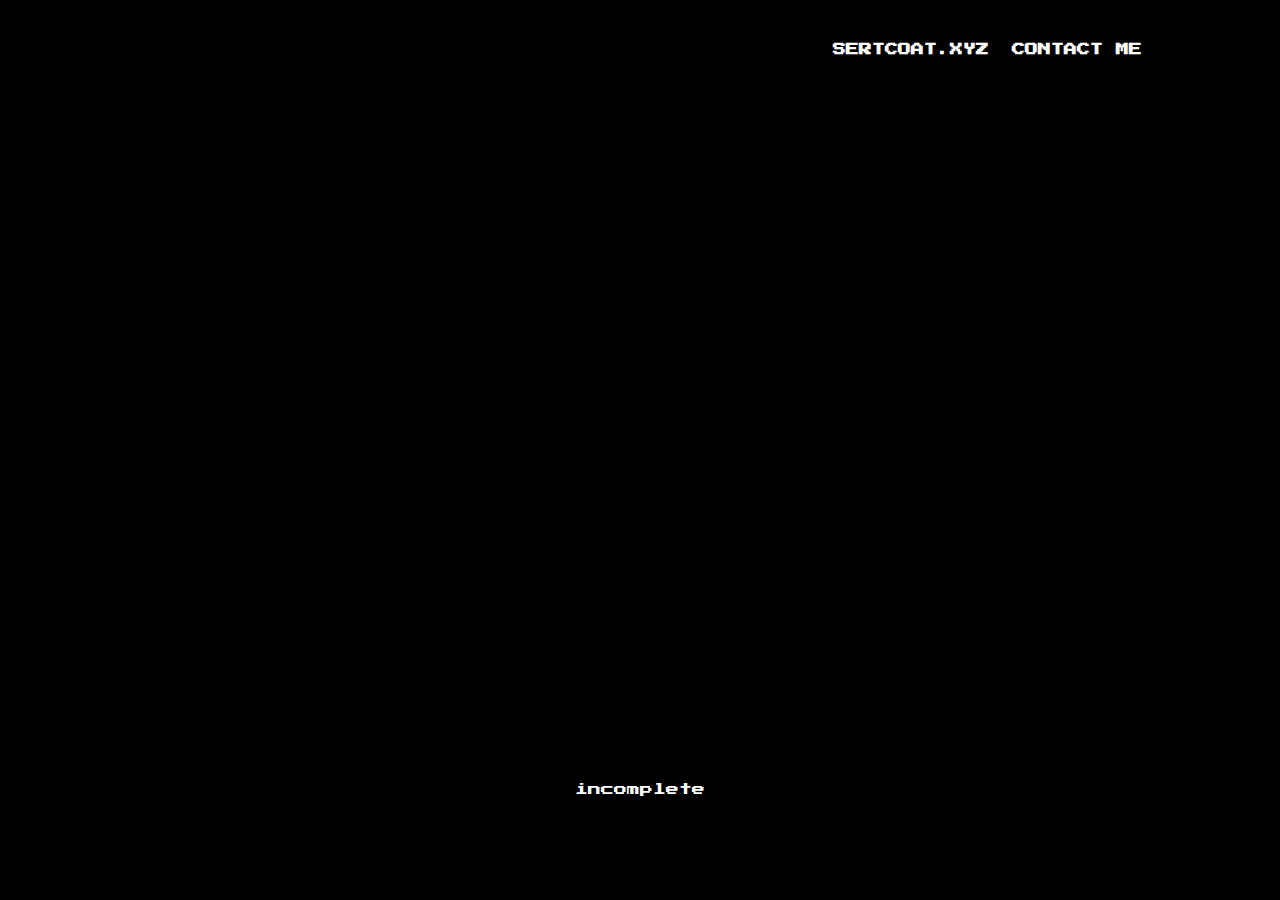
==== index.html @ f9a69b7e "fix my life" ====
<!DOCTYPE html>
<html lang="en">
  <head>
    <meta charset="UTF-8" />
    <meta name="viewport" content="width=device-width, initial-scale=1.0" />

    <link rel="stylesheet" href="stylesheets/main.css" />
    <link rel="stylesheet" href="stylesheets/common.css" />
    <link rel="stylesheet" href="stylesheets/menuBar.css" />

    <link rel="preconnect" href="https://fonts.googleapis.com" />
    <link rel="preconnect" href="https://fonts.gstatic.com" crossorigin />
    <link
      href="https://fonts.googleapis.com/css2?family=Press+Start+2P&display=swap"
      rel="stylesheet"
    />

    <link rel="icon" href="media/favicons/favicon-32x32.png" />

    <title>sertcoat.xyz</title>
  </head>

  <body>
    <header>
      <!-- MENU ICON -->
      <div class="prevent" id="menu-icon" onclick="toggleMobileMenu(this)">
        <div class="bar1"></div>
        <div class="bar2"></div>
        <div class="bar3"></div>
        <ul class="mobile-menu main-menu">
          <li><a href="index.html">SERTCOAT.XYZ</a></li>
          <li><a href="pages/contact.html">CONTACT ME</a></li>
        </ul>
      </div>

      <!-- NORMAL MENU -->
      <div>
        <nav>
          <ul class="main-menu">
            <li><a href="index.html">SERTCOAT.XYZ</a></li>
            <li>
              <a href="pages/contact.html" id="header-contact">CONTACT ME</a>
            </li>
          </ul>
        </nav>
      </div>
      <div>
        <img src="" alt="" />
      </div>
    </header>

    <!-- SELECTIONS -->

    <div class="content">
      <iframe
        width="560"
        height="315"
        src="https://www.youtube-nocookie.com/embed/jDJbG8VHJ9M?si=cHGFWYbgA9-ymaLv"
        title="YouTube video player"
        frameborder="0"
        allow="accelerometer; autoplay; clipboard-write; encrypted-media; gyroscope; picture-in-picture; web-share"
        referrerpolicy="strict-origin-when-cross-origin"
        allowfullscreen
      ></iframe>

      <iframe
        width="560"
        height="315"
        src="https://www.youtube.com/embed/3Akplbv_R_Y?si=Qojspu6k3C4d5AKK"
        title="YouTube video player"
        frameborder="0"
        allow="accelerometer; autoplay; clipboard-write; encrypted-media; gyroscope; picture-in-picture; web-share"
        referrerpolicy="strict-origin-when-cross-origin"
        allowfullscreen
      ></iframe>

      <footer>incomplete</footer>
    </div>

    <script src="scripts/script_randomHeader.js"></script>
    <script src="scripts/script_menuIcon.js"></script>
  </body>
</html>
---- stylesheets/main.css ----
body {
    margin: 0;
    padding: 1.2% 10% 0 10%;
}




header {
    margin-top: 15px;
    margin-bottom: 30px;

    font-weight: bold;
    background: black;

    display: flex;
    justify-content: space-between;
    flex-direction: row-reverse;
    align-content: center;
}

.main-menu {
    list-style-type: none;
    
    /*
    display: flex;
    flex-direction: row;
    align-content: center;
    */
}

.main-menu li {
    display: inline-block;
    margin: 0 10px 0 0;
}



.content {
    display: flex;
    flex-direction: column;
    align-items: center;

    padding: 5px 0 10px 0;
}

.content iframe {

    max-width: 560px;
    min-height: 315px;
    width: 100%;
    height: auto;

    border-radius: 3px;

    margin-bottom: 12px;
}




.parent-1 {
    font-weight: lighter;
    padding: 5px 0 10px 0;

    display: flex;
}

.parent-1 iframe {
    margin-inline: auto;
}

.images-front {
    display: flex;
    justify-content: center;
}

.images-front img {
    width: 100%;
    height: auto;

    max-width: 100%;
    max-height: 100%;   
}

.iframe {
    display: flex;
    justify-content: center;

    width: auto;
    height: 88vh;
}




.content {
    display: flex;
    justify-content: space-around;
}

td {
    padding: 0 15px 0 0;   
}





footer {
    padding-top: 25px;
}




@media (max-width: 650px) {
    #header-h1 {
        font-size: 15px;
    }
}
---- stylesheets/common.css ----
body {
    background: rgb(0, 0, 0);
    color: rgb(255, 255, 255);

    font-family: "Press Start 2P", monospace;
    font-style: normal;
    font-weight: 400;
    font-size: 13px;

    overflow: auto;
}




.prevent {
    user-select: none;
}




a:link {
    color: rgb(255, 255, 255);
    text-decoration: none;
    cursor: pointer;
}

a:visited {
    color: rgb(255, 255, 255);
    text-decoration: none;
    cursor: pointer;
}

a:hover {
    color: rgb(223, 149, 53);
    text-decoration: none;
    cursor: pointer;
}

a:active {
    color: rgb(223, 149, 53);
    text-decoration: none;
    cursor: pointer;
}




::-moz-selection { 
    color: rgb(0, 0, 0);
    background: rgb(255, 255, 255);
  }
  
::selection {
  color: rgb(0, 0, 0);
  background: rgb(255, 255, 255);
}


@media (max-width: 800px) {
    header {
        padding: 16px 16px 0px 16px;
        margin-top: 0px;
    }
   
    body {
        padding: 0vw;
        font-size: 10px;
    }

    .parent-1 {
        padding: 1.2% 4% 0 4%;
    }

    .iframe {
        padding: 1.2% 4% 0 4%;
    }
        
}
---- stylesheets/menuBar.css ----
#menu-icon {
    display: none;
    margin: auto 0;
    cursor: pointer;
}

#menu-icon div {
    width: 25px;
    height: 2px;
    background-color: rgb(255, 255, 255);
    margin: 6px 0;
    transition: 0.4s;
}

.open .bar1 {
    opacity: 0%;
    transform: translateX(20px);

    /*
    -webkit-transform: rotate(-45deg) translate(-6px, 6px);
    transform: rotate(-45deg) translate(-6px, 6px);
    */
}

.open .bar2 {
    opacity: 95%;
}

.open .bar3 {
    opacity: 0%;
    transform: translateX(-20px);

    /*
    -webkit-transform: rotate(45deg) translate(-5px, -5px);
    transform: rotate(45deg) translate(-5px, -5px);
    */
}

.open .mobile-menu {
    display: flex;
    flex-direction: column;
    align-items: center;
    justify-content: center;
    background-color: rgba(0, 0, 0, 0.750);
    padding: 0;
}


.mobile-menu {
    display: none;
    position: absolute;
    top: 50px;
    left: 0;
    height: calc(100vh - 50px);
    width: 100%;
    list-style-type: none;
}

@media only screen and (max-width: 600px) {
    header nav {
        display: none;
    }

    #menu-icon {
        display: flex;
    }
}
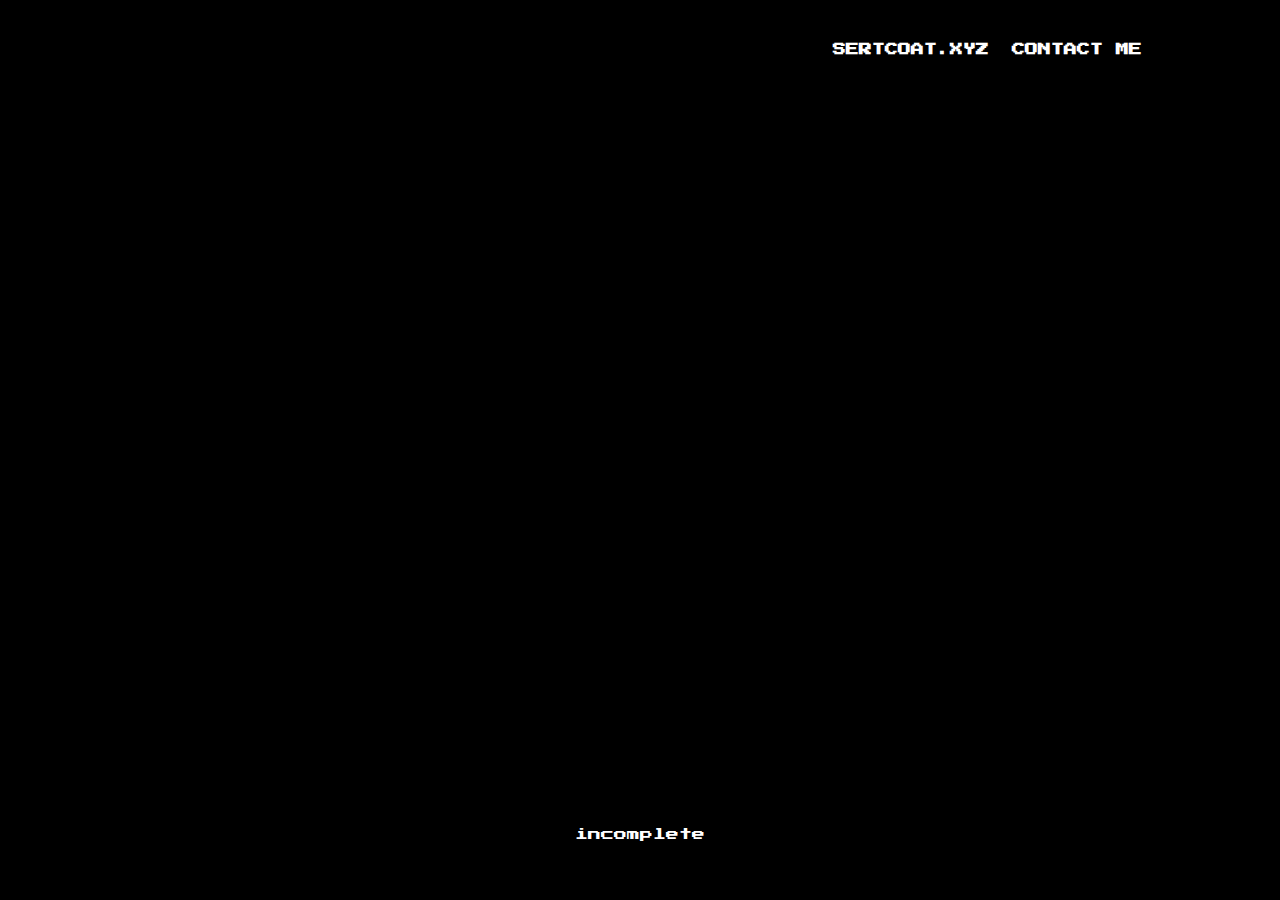
==== commit c6c5160f: "width iframe fix" ====
--- a/index.html
+++ b/index.html
@@ -51,10 +51,8 @@
 
     <!-- SELECTIONS -->
 
-    <div class="content">
+    <div class="content prevent">
       <iframe
-        width="560"
-        height="315"
         src="https://www.youtube-nocookie.com/embed/jDJbG8VHJ9M?si=cHGFWYbgA9-ymaLv"
         title="YouTube video player"
         frameborder="0"
@@ -64,9 +62,7 @@
       ></iframe>
 
       <iframe
-        width="560"
-        height="315"
-        src="https://www.youtube.com/embed/3Akplbv_R_Y?si=Qojspu6k3C4d5AKK"
+        src="https://www.youtube-nocookie.com/embed/3Akplbv_R_Y?si=miOtHFpop1e6Rv99"
         title="YouTube video player"
         frameborder="0"
         allow="accelerometer; autoplay; clipboard-write; encrypted-media; gyroscope; picture-in-picture; web-share"
--- a/stylesheets/main.css
+++ b/stylesheets/main.css
@@ -46,10 +46,9 @@
 
 .content iframe {
 
-    max-width: 560px;
-    min-height: 315px;
+    aspect-ratio: 16/9;
     width: 100%;
-    height: auto;
+    max-width: 600px;
 
     border-radius: 3px;
 
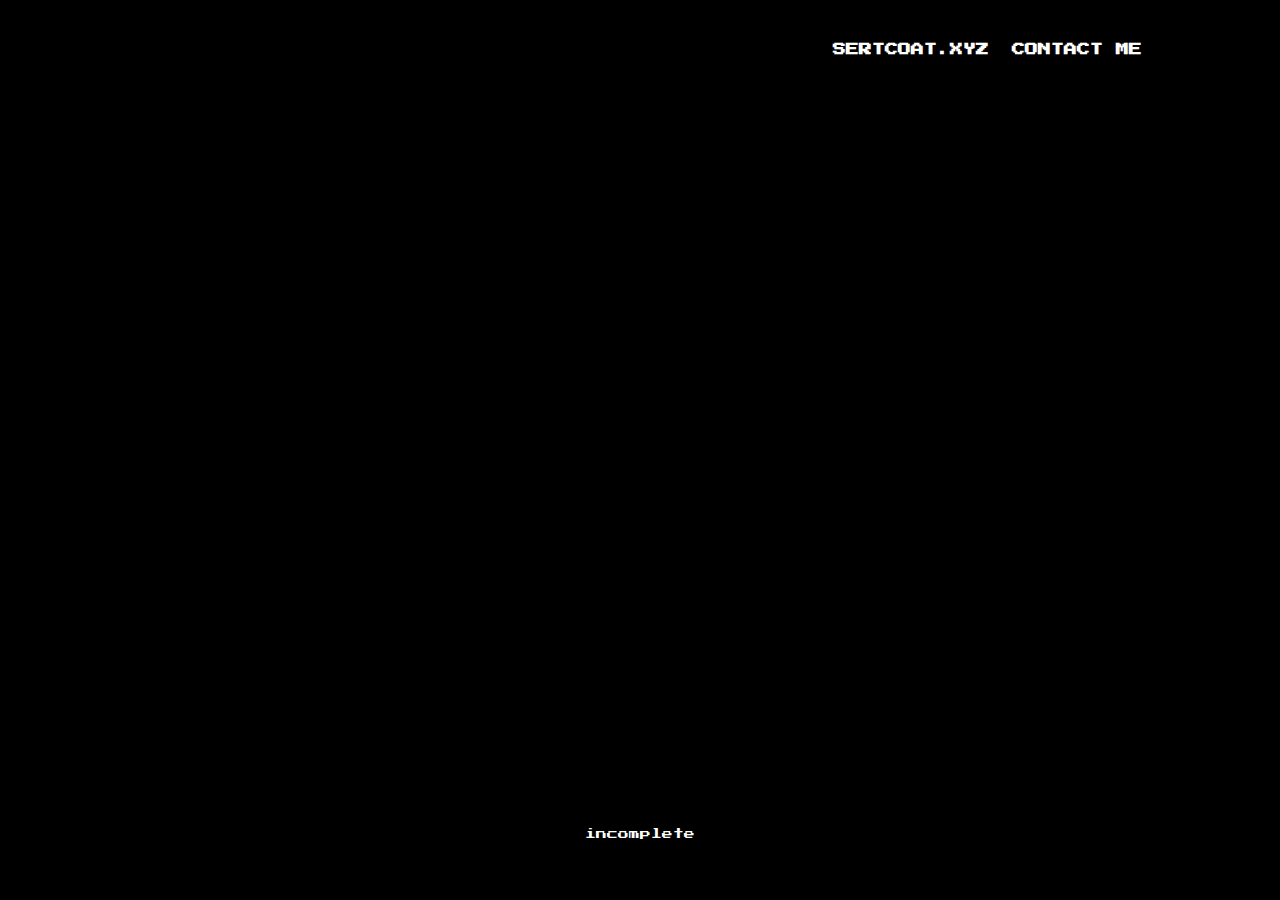
==== commit ba2924fb: "5 actualy" ====
--- a/index.html
+++ b/index.html
@@ -21,15 +21,15 @@
   </head>
 
   <body>
-    <header>
+    <header class="prevent">
       <!-- MENU ICON -->
-      <div class="prevent" id="menu-icon" onclick="toggleMobileMenu(this)">
-        <div class="bar1"></div>
+      <div id="menu-icon" onclick="toggleMobileMenu(this)">
+        <div class="bar1">menu</div>
         <div class="bar2"></div>
         <div class="bar3"></div>
         <ul class="mobile-menu main-menu">
-          <li><a href="index.html">SERTCOAT.XYZ</a></li>
-          <li><a href="pages/contact.html">CONTACT ME</a></li>
+          <li class="text-r"><a href="index.html">SERTCOAT.XYZ</a></li>
+          <li class="text-l"><a href="pages/contact.html">CONTACT ME</a></li>
         </ul>
       </div>
 
@@ -70,7 +70,9 @@
         allowfullscreen
       ></iframe>
 
-      <footer>incomplete</footer>
+      <footer>
+        <div style="font-size: smaller">incomplete</div>
+      </footer>
     </div>
 
     <script src="scripts/script_randomHeader.js"></script>
--- a/stylesheets/main.css
+++ b/stylesheets/main.css
@@ -117,4 +117,9 @@
     #header-h1 {
         font-size: 15px;
     }
+
+    .main-menu li {
+        display: inline-block;
+        margin: 0 0 0 0;
+    }
 }
--- a/stylesheets/menuBar.css
+++ b/stylesheets/menuBar.css
@@ -39,10 +39,10 @@
 .open .mobile-menu {
     display: flex;
     flex-direction: column;
-    align-items: center;
     justify-content: center;
-    background-color: rgba(0, 0, 0, 0.750);
+    background-color: rgba(0, 0, 0, 0.8);
     padding: 0;
+    
 }
 
 
@@ -54,6 +54,22 @@
     height: calc(100vh - 50px);
     width: 100%;
     list-style-type: none;
+    margin: 0;
+}
+
+
+.mobile-menu li {
+    background-color: rgb(0, 0, 0, 0.9);
+    margin: 0 7svw 2px 7svw;
+    border-radius: 2px;
+}
+
+.text-r {
+    text-align: right;
+}
+
+.text-l {
+    text-align: left;
 }
 
 @media only screen and (max-width: 600px) {
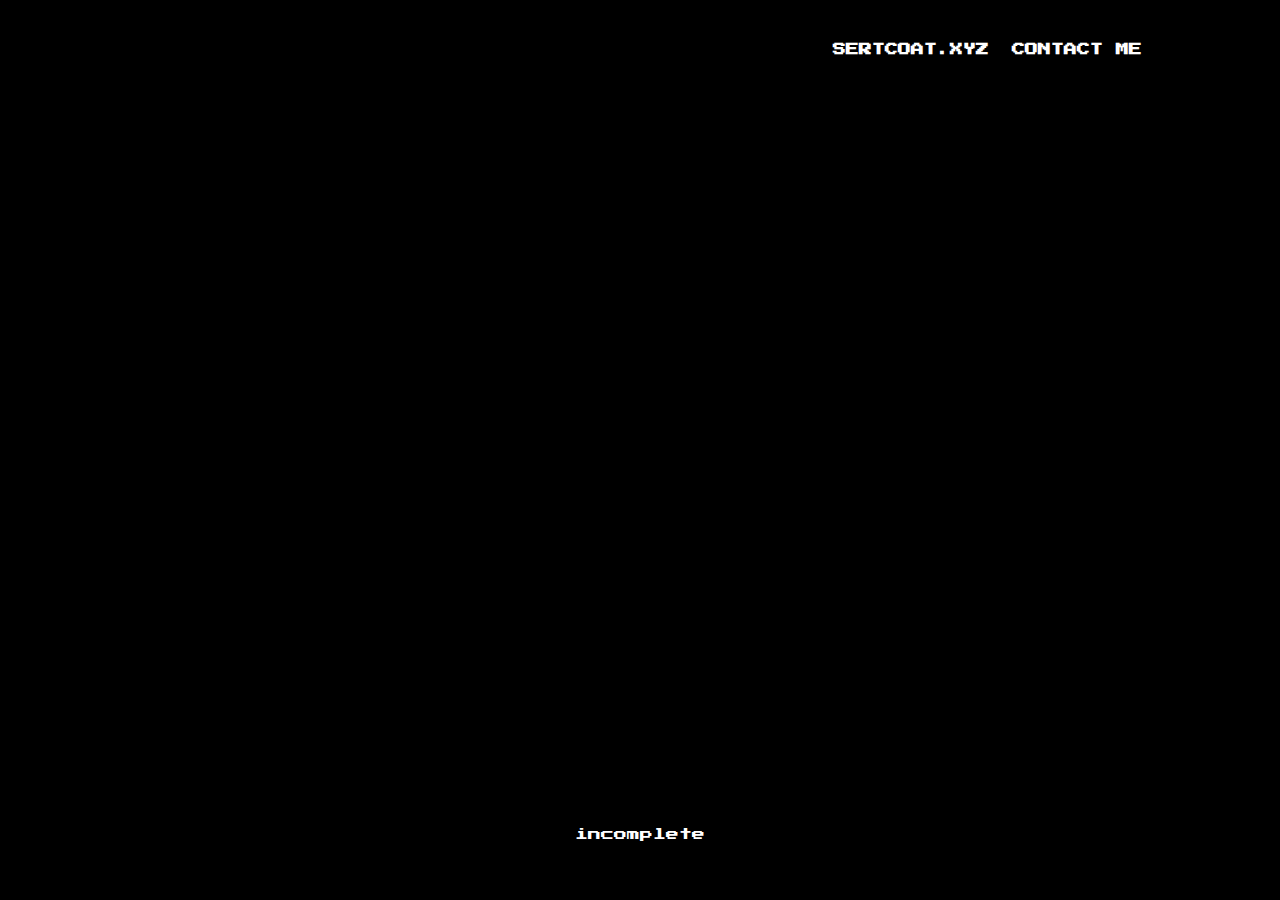
==== commit d2dfae59: "more fixes" ====
--- a/index.html
+++ b/index.html
@@ -71,7 +71,7 @@
       ></iframe>
 
       <footer>
-        <div style="font-size: smaller">incomplete</div>
+        <div>incomplete</div>
       </footer>
     </div>
 
--- a/stylesheets/menuBar.css
+++ b/stylesheets/menuBar.css
@@ -40,9 +40,9 @@
     display: flex;
     flex-direction: column;
     justify-content: center;
-    background-color: rgba(0, 0, 0, 0.8);
-    padding: 0;
-    
+    background-color: rgba(0, 0, 0, 0.82);
+    padding: 0 0 15dvw 0;
+    box-sizing: border-box;
 }
 
 
@@ -63,11 +63,9 @@
     margin: 0 7svw 2px 7svw;
     border-radius: 2px;
 }
-
 .text-r {
     text-align: right;
 }
-
 .text-l {
     text-align: left;
 }
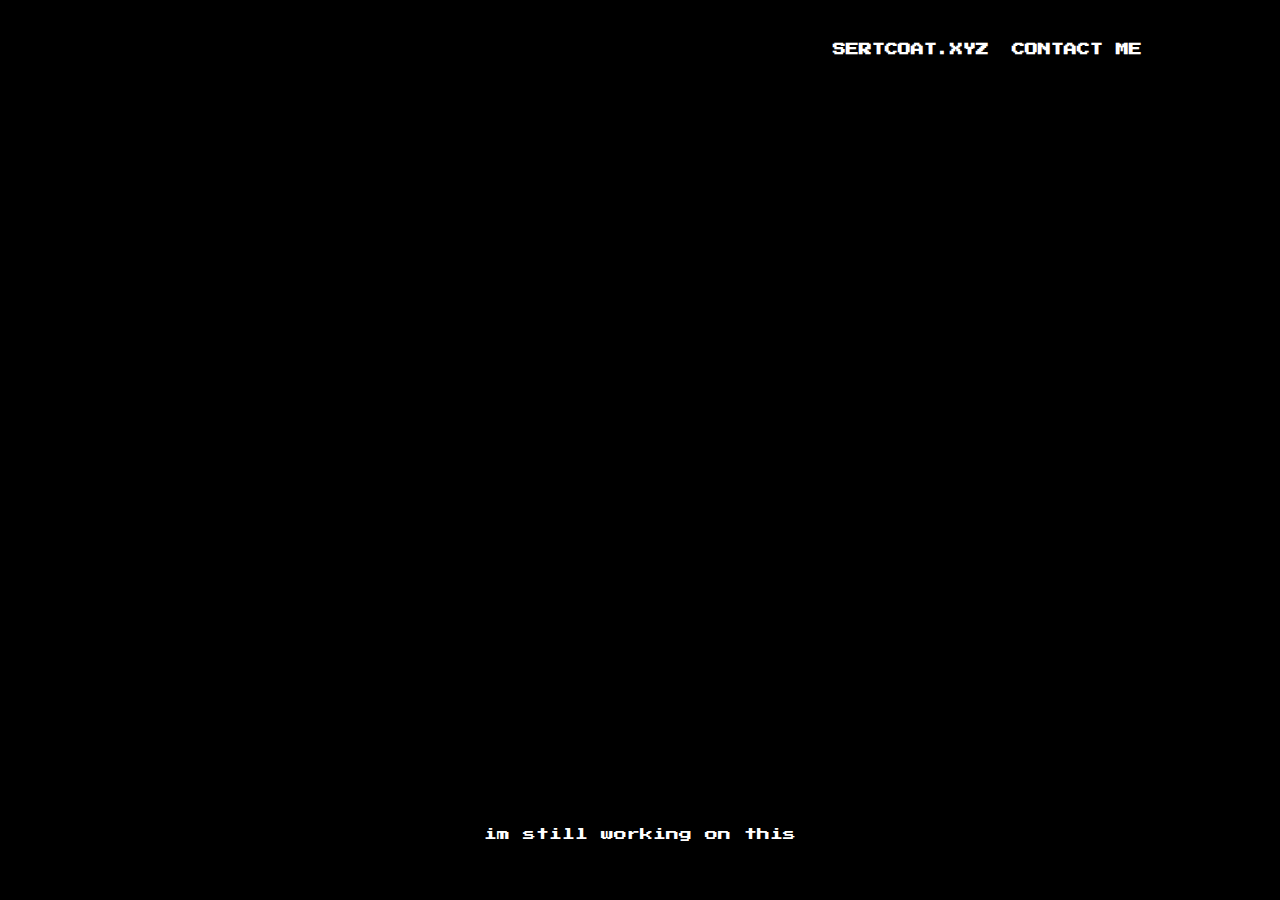
==== commit 373f10c3: "video unav" ====
--- a/index.html
+++ b/index.html
@@ -62,7 +62,7 @@
       ></iframe>
 
       <iframe
-        src="https://www.youtube-nocookie.com/embed/3Akplbv_R_Y?si=miOtHFpop1e6Rv99"
+        src="https://www.youtube-nocookie.com/embed/7Jqb-6w6Ypw?si=kaMOeORePVCfE2ny"
         title="YouTube video player"
         frameborder="0"
         allow="accelerometer; autoplay; clipboard-write; encrypted-media; gyroscope; picture-in-picture; web-share"
@@ -71,7 +71,7 @@
       ></iframe>
 
       <footer>
-        <div>incomplete</div>
+        <div>im still working on this</div>
       </footer>
     </div>
 
--- a/stylesheets/common.css
+++ b/stylesheets/common.css
@@ -33,13 +33,13 @@
 }
 
 a:hover {
-    color: rgb(223, 149, 53);
-    text-decoration: none;
+    color: rgb(255, 255, 255);
+    text-decoration: underline;
     cursor: pointer;
 }
 
 a:active {
-    color: rgb(223, 149, 53);
+    color: rgb(255, 255, 255);
     text-decoration: none;
     cursor: pointer;
 }
--- a/stylesheets/menuBar.css
+++ b/stylesheets/menuBar.css
@@ -41,7 +41,7 @@
     flex-direction: column;
     justify-content: center;
     background-color: rgba(0, 0, 0, 0.82);
-    padding: 0 0 15dvw 0;
+    padding: 0 0 30dvw 0;
     box-sizing: border-box;
 }
 
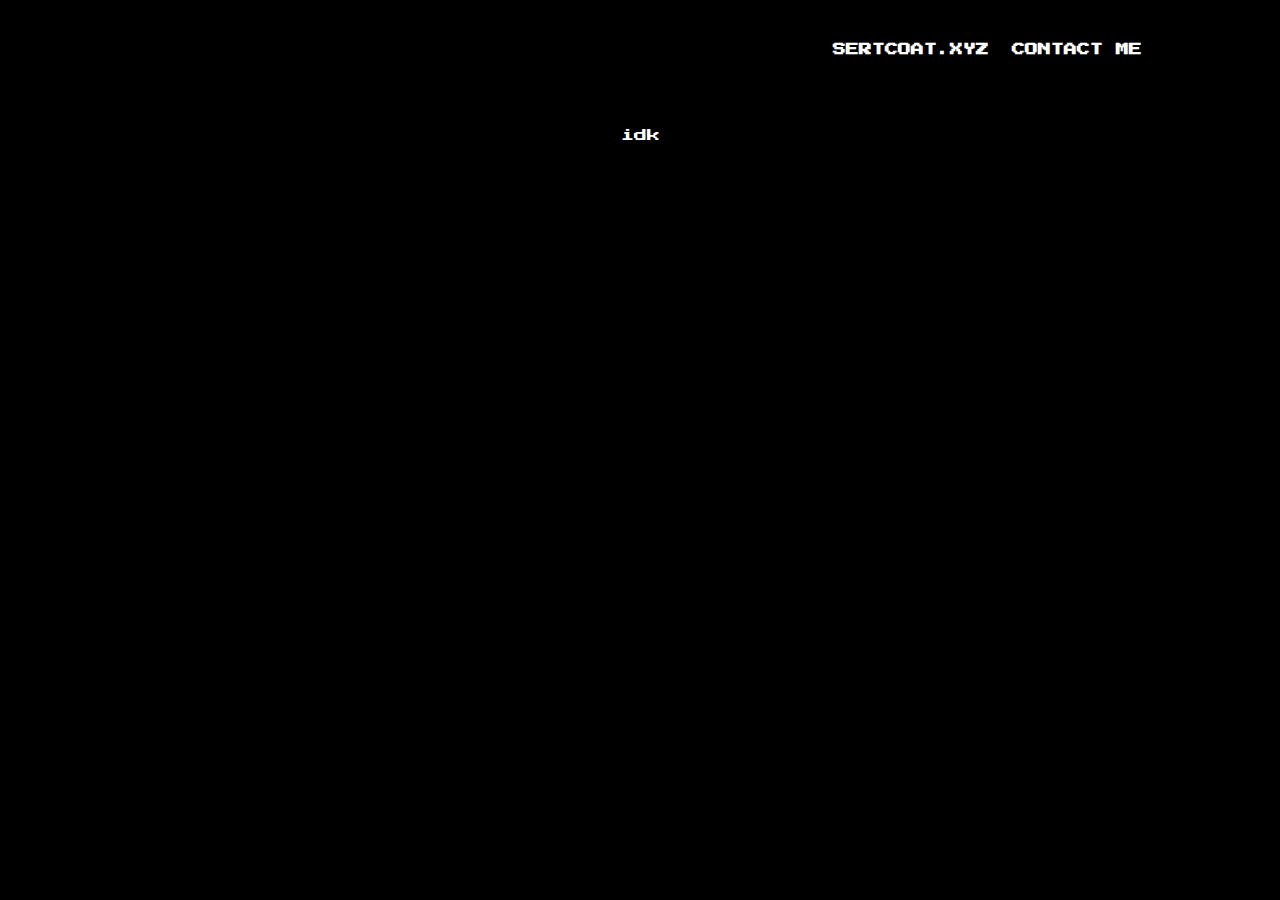
==== commit 78a59295: "idk" ====
--- a/index.html
+++ b/index.html
@@ -52,6 +52,7 @@
     <!-- SELECTIONS -->
 
     <div class="content prevent">
+      <!--
       <iframe
         src="https://www.youtube-nocookie.com/embed/jDJbG8VHJ9M?si=cHGFWYbgA9-ymaLv"
         title="YouTube video player"
@@ -60,7 +61,7 @@
         referrerpolicy="strict-origin-when-cross-origin"
         allowfullscreen
       ></iframe>
-
+      
       <iframe
         src="https://www.youtube-nocookie.com/embed/7Jqb-6w6Ypw?si=kaMOeORePVCfE2ny"
         title="YouTube video player"
@@ -69,9 +70,10 @@
         referrerpolicy="strict-origin-when-cross-origin"
         allowfullscreen
       ></iframe>
+      -->
 
       <footer>
-        <div>im still working on this</div>
+        <div>idk</div>
       </footer>
     </div>
 
